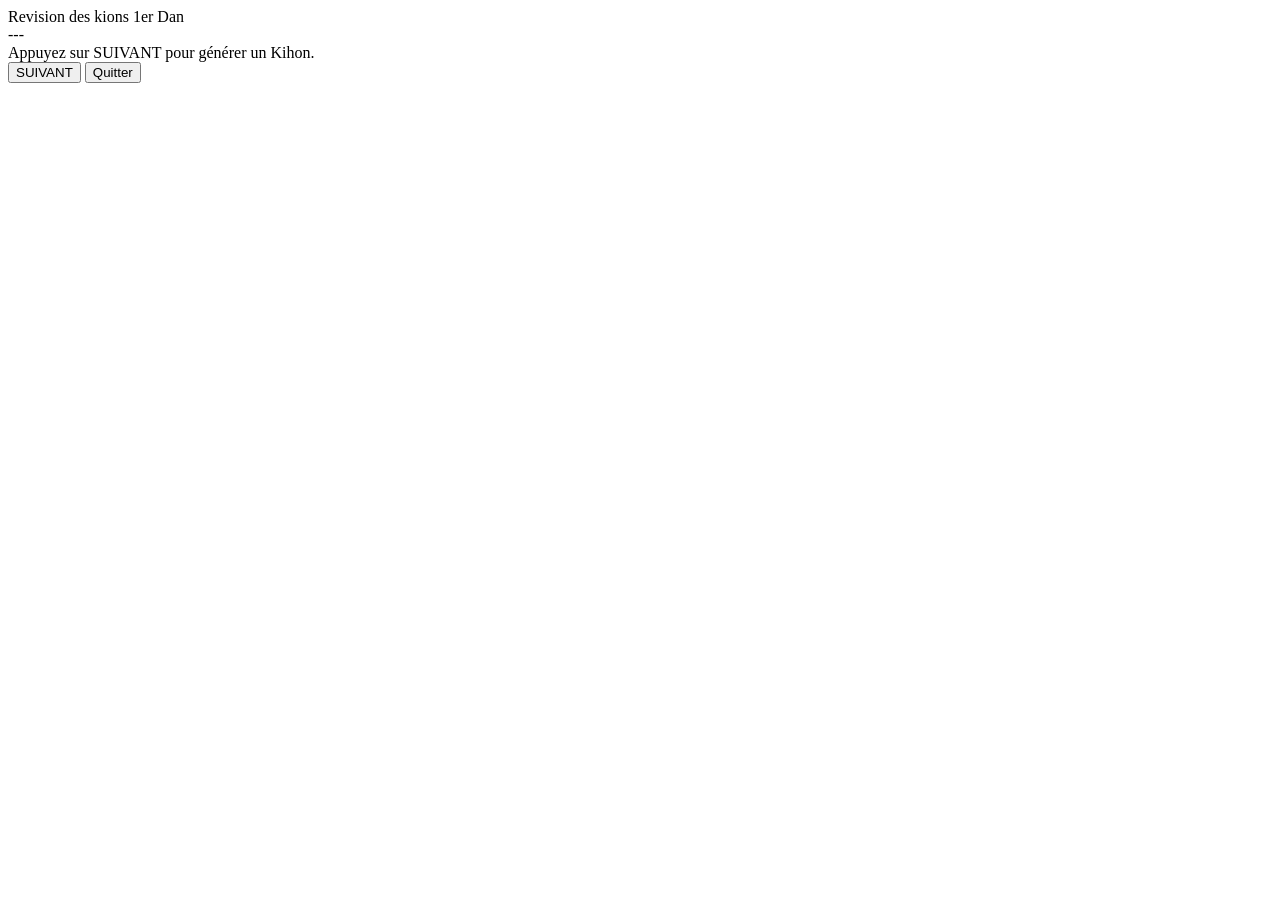
==== index.html @ 89266800 "Add files via upload" ====
<!DOCTYPE html>
<html lang="fr">
<head>
    <meta charset="UTF-8">
    <meta name="viewport" content="width=device-width, initial-scale=1.0">
    <title>Kihon Generator - 1er Dan</title>
    <link rel="stylesheet" href="./styles/style.css">
</head>
<body>

    <div class="container">
        <div id="position" class="title">Revision des kions 1er Dan</div>
        <div id="direction" class="direction">---</div>
        
        <div id="techniques" class="combo-list">
            Appuyez sur SUIVANT pour générer un Kihon.
        </div>

        <button class="btn-next" id="btnNext">SUIVANT</button>
        <button class="btn-quit" onclick="window.close()">Quitter</button>
    </div>

    <script src="./datas/data.js"></script>
    <script src="./scripts/script.js"></script>
</body>
</html>
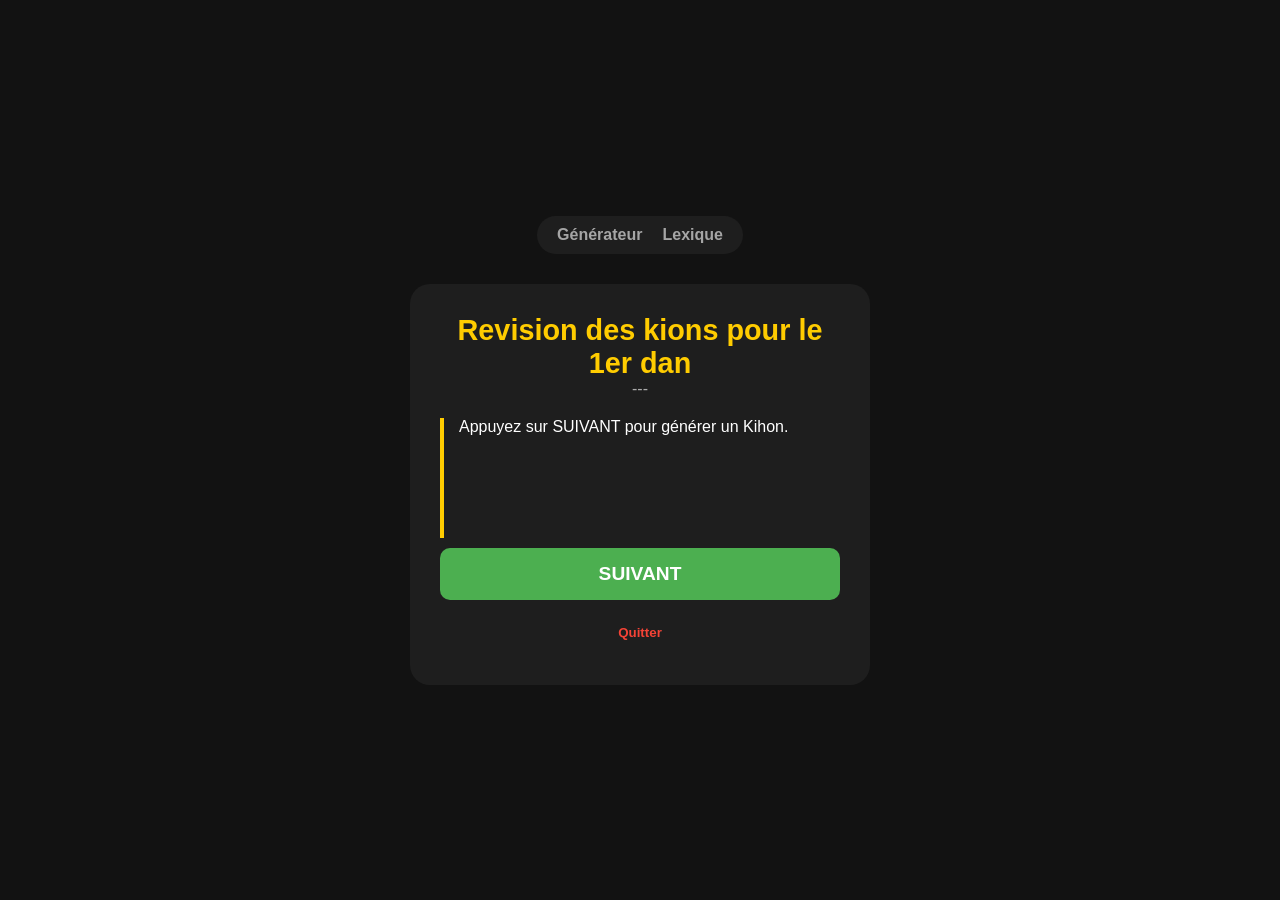
==== commit d8743685: "Add files via upload" ====
--- a/index.html
+++ b/index.html
@@ -3,14 +3,20 @@
 <head>
     <meta charset="UTF-8">
     <meta name="viewport" content="width=device-width, initial-scale=1.0">
-    <title>Kihon Generator - 1er Dan</title>
-    <link rel="stylesheet" href="./styles/style.css">
+    <title>Generateur de kions - 1er Dan</title>
+    <link rel="stylesheet" href="style.css">
 </head>
 <body>
+    <nav class="main-nav">
+      <a href="index.html">Générateur</a>
+      <a href="lexique.html">Lexique</a>
+    </nav>
 
     <div class="container">
-        <div id="position" class="title">Revision des kions 1er Dan</div>
-        <div id="direction" class="direction">---</div>
+        <div id="position" class="title">
+            Revision des kions pour le 1er dan</div>
+        <div id="direction" class="direction">
+            ---</div>
         
         <div id="techniques" class="combo-list">
             Appuyez sur SUIVANT pour générer un Kihon.
@@ -20,7 +26,7 @@
         <button class="btn-quit" onclick="window.close()">Quitter</button>
     </div>
 
-    <script src="./datas/data.js"></script>
-    <script src="./scripts/script.js"></script>
+    <script src="data_kions.js"></script>
+    <script src="kions.js"></script>
 </body>
 </html>
--- a/style.css
+++ b/style.css
@@ -0,0 +1,98 @@
+
+:root {
+    --bg-color: #121212;
+    --card-bg: #1e1e1e;
+    --accent-color: #ffcc00;
+    --success-color: #4CAF50;
+    --danger-color: #f44336;
+    --text-color: #ffffff;
+}
+
+body {
+    background-color: var(--bg-color);
+    color: var(--text-color);
+    font-family: Arial, sans-serif;
+    display: flex;
+    flex-direction: column;
+    align-items: center;
+    justify-content: center;
+    min-height: 100vh;
+    margin: 0;
+}
+
+.container {
+    background-color: var(--card-bg);
+    padding: 30px;
+    border-radius: 20px;
+    width: 90%;
+    max-width: 400px;
+    text-align: center;
+}
+
+.title { color: var(--accent-color); font-size: 1.8rem; font-weight: bold; min-height: 60px; }
+.direction { color: #aaa; margin-bottom: 20px; }
+.combo-list { text-align: left; border-left: 4px solid var(--accent-color); padding-left: 15px; min-height: 120px; }
+
+button {
+    width: 100%;
+    padding: 15px;
+    border-radius: 10px;
+    border: none;
+    font-weight: bold;
+    cursor: pointer;
+    margin-top: 10px;
+}
+
+.btn-next { background-color: var(--success-color); color: white; font-size: 1.2rem; }
+.btn-quit { background-color: transparent; color: var(--danger-color); }
+
+/* Navigation */
+.main-nav {
+    display: flex;
+    gap: 20px;
+    margin-bottom: 30px;
+    background: var(--card-bg);
+    padding: 10px 20px;
+    border-radius: 50px;
+}
+
+.main-nav a {
+    color: white;
+    text-decoration: none;
+    font-weight: bold;
+    opacity: 0.6;
+}
+
+.main-nav a.active, .main-nav a:hover {
+    color: var(--accent-color);
+    opacity: 1;
+}
+
+/* Style de la liste du lexique */
+.lexique-list {
+    list-style: none;
+    padding: 0;
+    text-align: left;
+    margin-bottom: 30px;
+}
+
+.lexique-list li {
+    padding: 10px;
+    border-bottom: 1px solid #333;
+    font-size: 1.1rem;
+}
+
+h1 { color: white; margin-bottom: 20px; }
+
+/* traduction */
+.traduction {
+    color: #aaa;
+    font-size: 0.9rem;
+    font-style: italic;
+    margin-left: 5px;
+    
+}
+strong {
+    color: var(--accent-color);
+}
+
